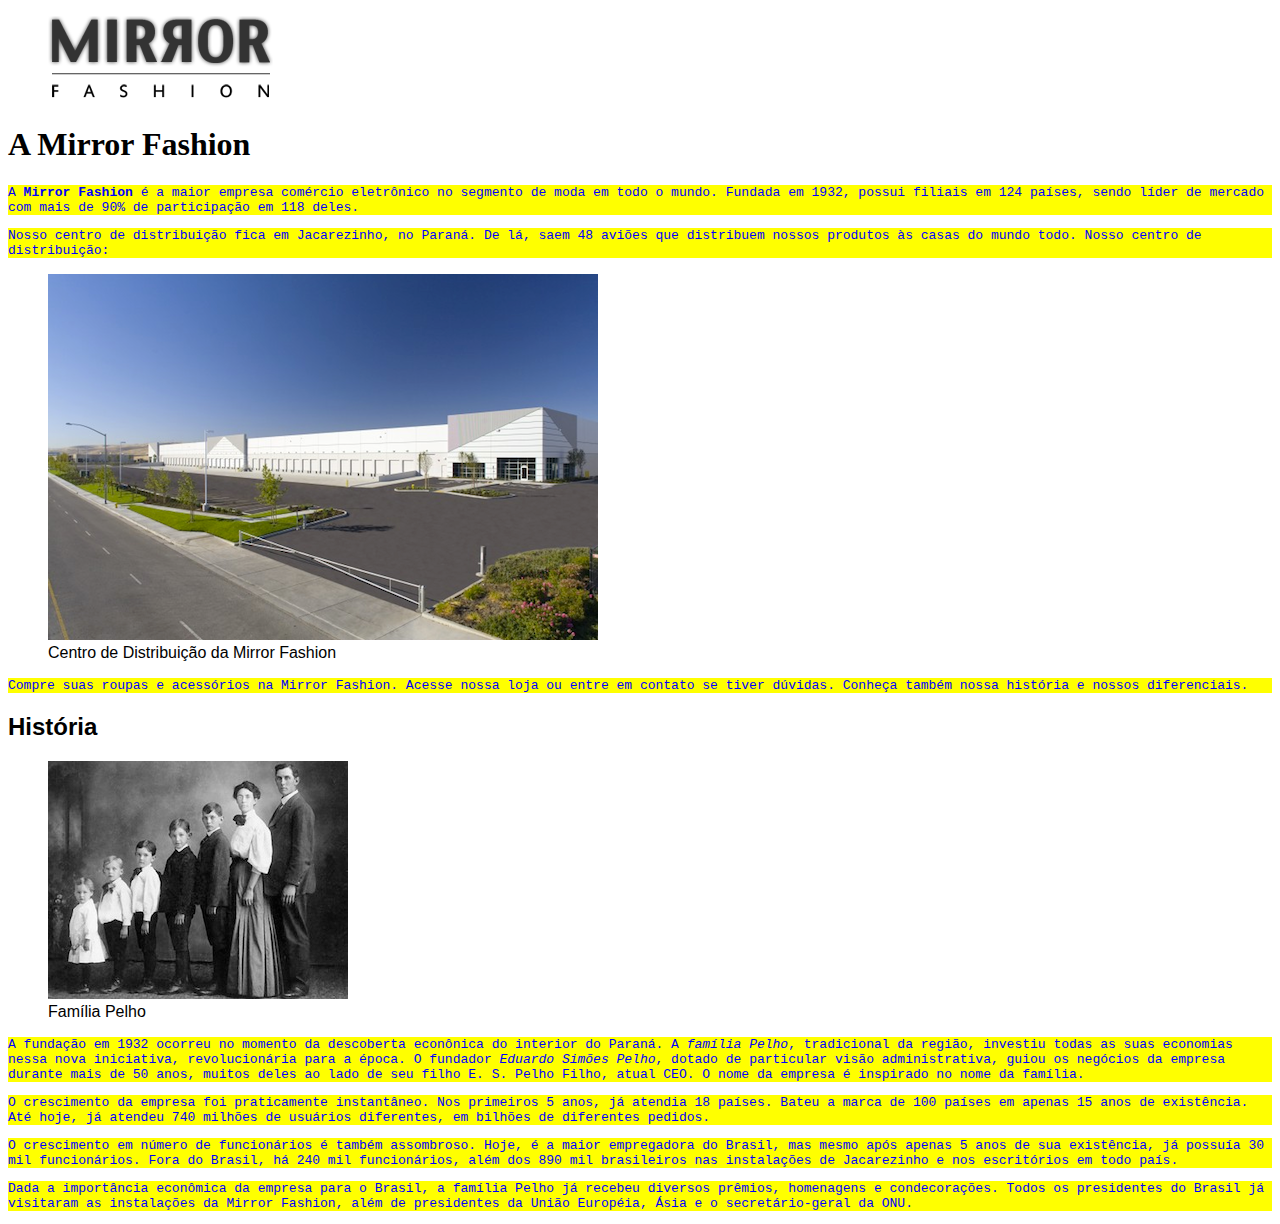
==== sobre.html @ 1cc82af5 "Update new site" ====
<!DOCTYPE html>
<html lang="pt-BR">
<head>
    <meta charset="UTF-8">
    <title>Sobre a Mirror Fashion</title>
    <link rel="stylesheet" href="css/main.css">
</head>
<body>

    <figure>
        <img src="img/logo.png" alt="Logo Fashion Mirror">
    </figure>

    <h1>A Mirror Fashion</h1>

<p>
    A <strong>Mirror Fashion</strong> é a maior empresa comércio eletrônico no segmento de moda em todo o mundo. 
Fundada em 1932, possui filiais em 124 países, sendo líder de mercado com mais de 90% de 
participação em 118 deles.
</p>

<p>
    Nosso centro de distribuição fica em Jacarezinho, no Paraná. De lá, saem 48 aviões que 
distribuem nossos produtos às casas do mundo todo. Nosso centro de distribuição:
</p>

<figure>
    <img src="img/centro-distribuicao.png" alt="Centro de Distribuição">
    <figcaption>Centro de Distribuição da Mirror Fashion</figcaption>
</figure>

<p>
    Compre suas roupas e acessórios na Mirror Fashion. Acesse nossa loja ou entre em contato 
se tiver dúvidas. Conheça também nossa história e nossos diferenciais.
</p>

<h2>História</h2>

<figure>
    <img src="img/familia-pelho.jpg" alt="Família Pelho">
    <figcaption>Família Pelho</figcaption>
</figure>

<p>
    A fundação em 1932 ocorreu no momento da descoberta econônica do interior do Paraná. A  
<em>família Pelho</em>, tradicional da região, investiu todas as suas economias nessa nova iniciativa, 
revolucionária para a época. O fundador <em>Eduardo Simões Pelho</em>, dotado de particular visão 
administrativa, guiou os negócios da empresa durante mais de 50 anos, muitos deles ao lado 
de seu filho E. S. Pelho Filho, atual CEO. O nome da empresa é inspirado no nome da família.
</p>

<p>
    O crescimento da empresa foi praticamente instantâneo. Nos primeiros 5 anos, já atendia 18 países. 
Bateu a marca de 100 países em apenas 15 anos de existência. Até hoje, já atendeu 740 milhões 
de usuários diferentes, em bilhões de diferentes pedidos.</p>

<p>
    O crescimento em número de funcionários é também assombroso. Hoje, é a maior empregadora do 
Brasil, mas mesmo após apenas 5 anos de sua existência, já possuía 30 mil funcionários. Fora do 
Brasil, há 240 mil funcionários, além dos 890 mil brasileiros nas instalações de Jacarezinho e 
nos escritórios em todo país.
</p>

<p>
    Dada a importância econômica da empresa para o Brasil, a família Pelho já recebeu diversos prêmios, 
homenagens e condecorações. Todos os presidentes do Brasil já visitaram as instalações da Mirror 
Fashion, além de presidentes da União Européia, Ásia e o secretário-geral da ONU.
</p>
    
</body>
</html>
---- css/main.css ----
p {
    color: blue;
    background-color: yellow;
}

h1 {
    font-family: serif;
}

h2 {
    font-family: sans-serif;
}

p {
    font-family: monospace;
}

body {
    font-family: Arial, Helvetica, sans-serif;
}
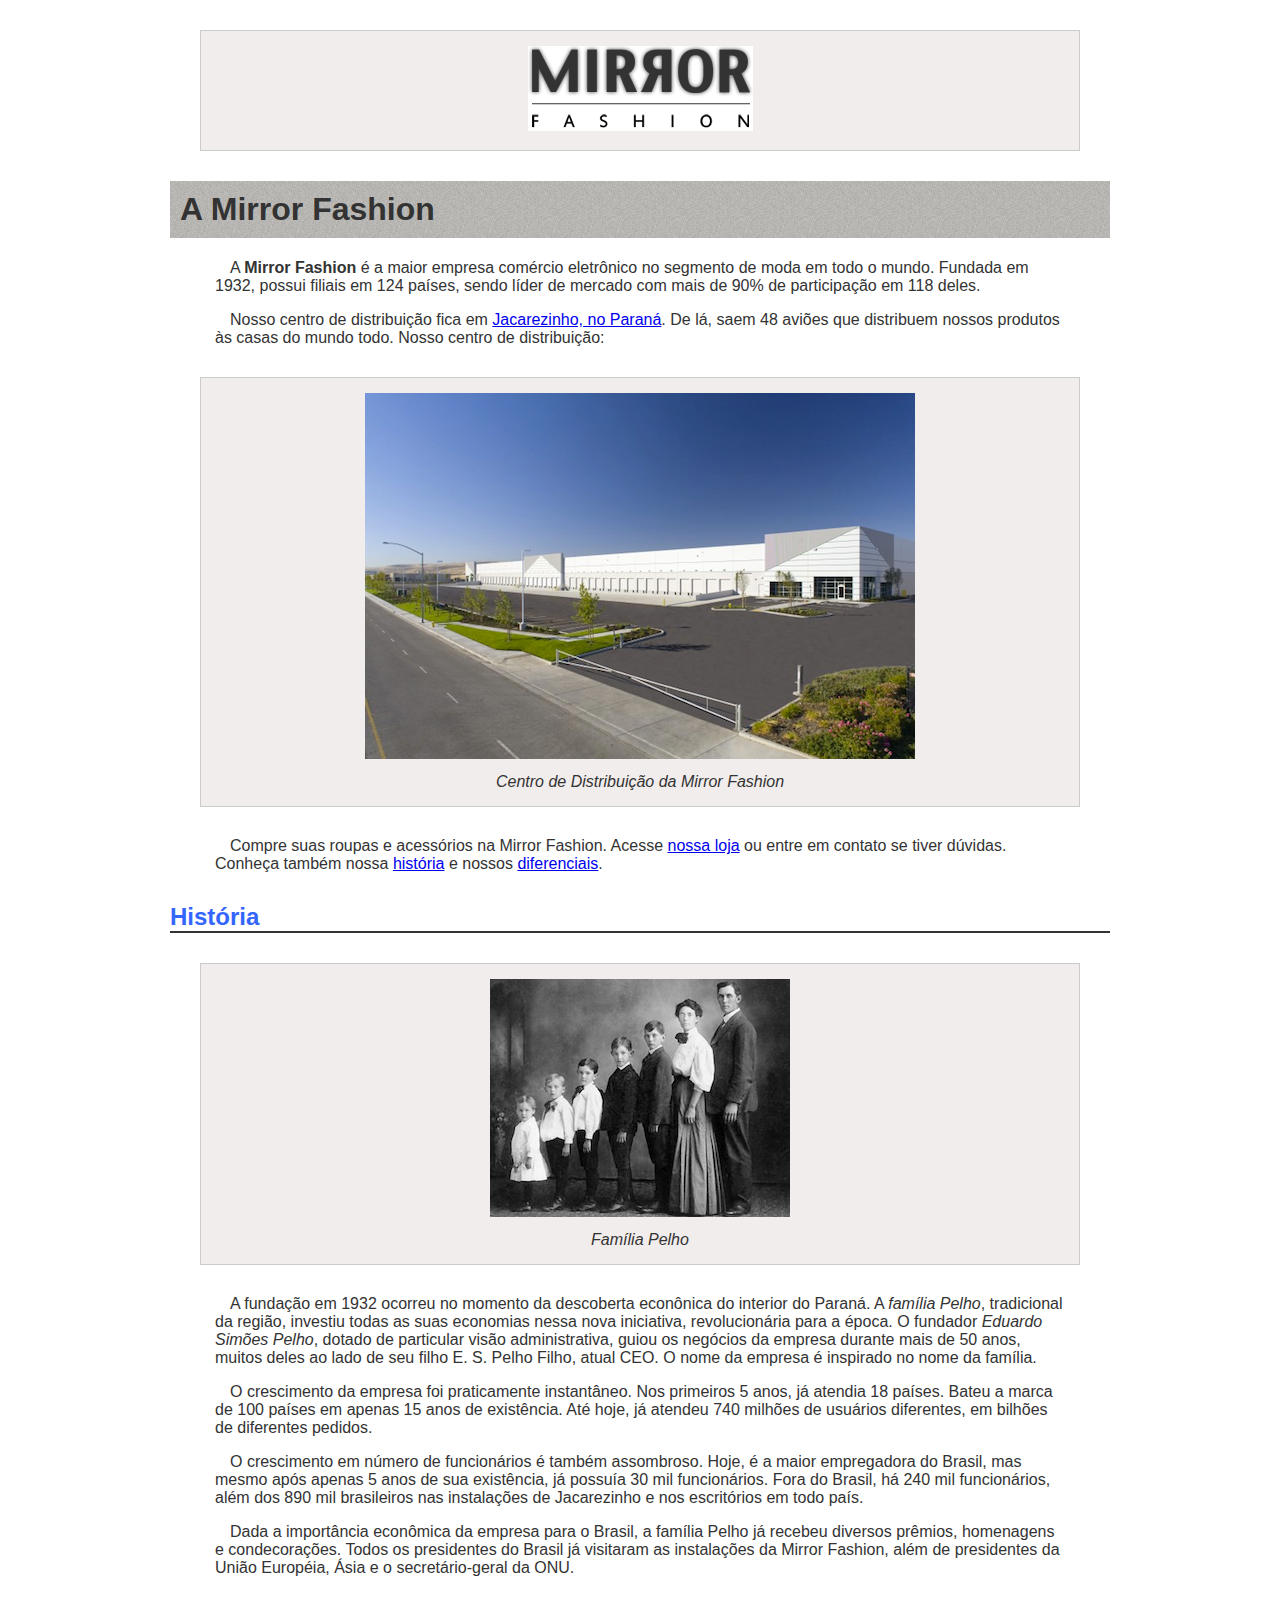
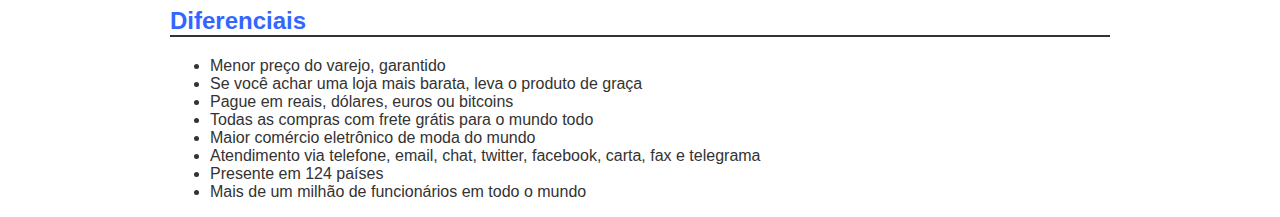
==== commit 43aced44: "Melhorias em formatação" ====
--- a/sobre.html
+++ b/sobre.html
@@ -3,7 +3,7 @@
 <head>
     <meta charset="UTF-8">
     <title>Sobre a Mirror Fashion</title>
-    <link rel="stylesheet" href="css/main.css">
+    <link rel="stylesheet" href="css/sobre.css">
 </head>
 <body>
 
@@ -20,7 +20,7 @@
 </p>
 
 <p>
-    Nosso centro de distribuição fica em Jacarezinho, no Paraná. De lá, saem 48 aviões que 
+    Nosso centro de distribuição fica em <a href="https://maps.google.com.br/?q=Jacarezinho">Jacarezinho, no Paraná</a>. De lá, saem 48 aviões que 
 distribuem nossos produtos às casas do mundo todo. Nosso centro de distribuição:
 </p>
 
@@ -30,11 +30,11 @@
 </figure>
 
 <p>
-    Compre suas roupas e acessórios na Mirror Fashion. Acesse nossa loja ou entre em contato 
-se tiver dúvidas. Conheça também nossa história e nossos diferenciais.
+    Compre suas roupas e acessórios na Mirror Fashion. Acesse <a href="index.html">nossa loja</a> ou entre em contato 
+se tiver dúvidas. Conheça também nossa <a href="#historia">história</a> e nossos <a href="#diferenciais">diferenciais</a>.
 </p>
 
-<h2>História</h2>
+<h2 id="historia">História</h2>
 
 <figure>
     <img src="img/familia-pelho.jpg" alt="Família Pelho">
@@ -66,6 +66,19 @@
 homenagens e condecorações. Todos os presidentes do Brasil já visitaram as instalações da Mirror 
 Fashion, além de presidentes da União Européia, Ásia e o secretário-geral da ONU.
 </p>
+
+<h2 id="diferenciais">Diferenciais</h2>
+
+<ul>
+    <li>Menor preço do varejo, garantido</li>
+    <li>Se você achar uma loja mais barata, leva o produto de graça</li>
+    <li>Pague em reais, dólares, euros ou bitcoins</li>
+    <li>Todas as compras com frete grátis para o mundo todo</li>
+    <li>Maior comércio eletrônico de moda do mundo</li>
+    <li>Atendimento via telefone, email, chat, twitter, facebook, carta, fax e telegrama</li>
+    <li>Presente em 124 países</li>
+    <li>Mais de um milhão de funcionários em todo o mundo</li>
+</ul>
     
 </body>
 </html>--- a/css/sobre.css
+++ b/css/sobre.css
@@ -0,0 +1,51 @@
+body{
+    color: #333333;
+    font-family: "Lucida Sans Unicode", "Lucida Grande", sans-serif;
+}
+
+h1{
+    background-image: url(../img/sobre-background.jpg);
+}
+
+h2{
+    border-bottom: 2px solid #333333;
+    color: #36f;
+}
+
+figure {
+    background-color: #F2EDED;
+    border: 1px solid #ccc;
+    text-align: center;
+}
+
+figure {
+    font-style: italic;
+}
+
+h1 {
+    padding: 10px;
+}
+
+h2 {
+    margin-top: 30px;
+}
+
+p {
+    padding: 0 45px;
+    text-indent: 15px;
+}
+
+figure {
+    padding: 15px;
+    margin: 30px;
+}
+
+figcaption {
+    margin-top: 10px;
+}
+
+body {
+    margin-left: auto;
+    margin-right: auto;
+    width: 940px;
+}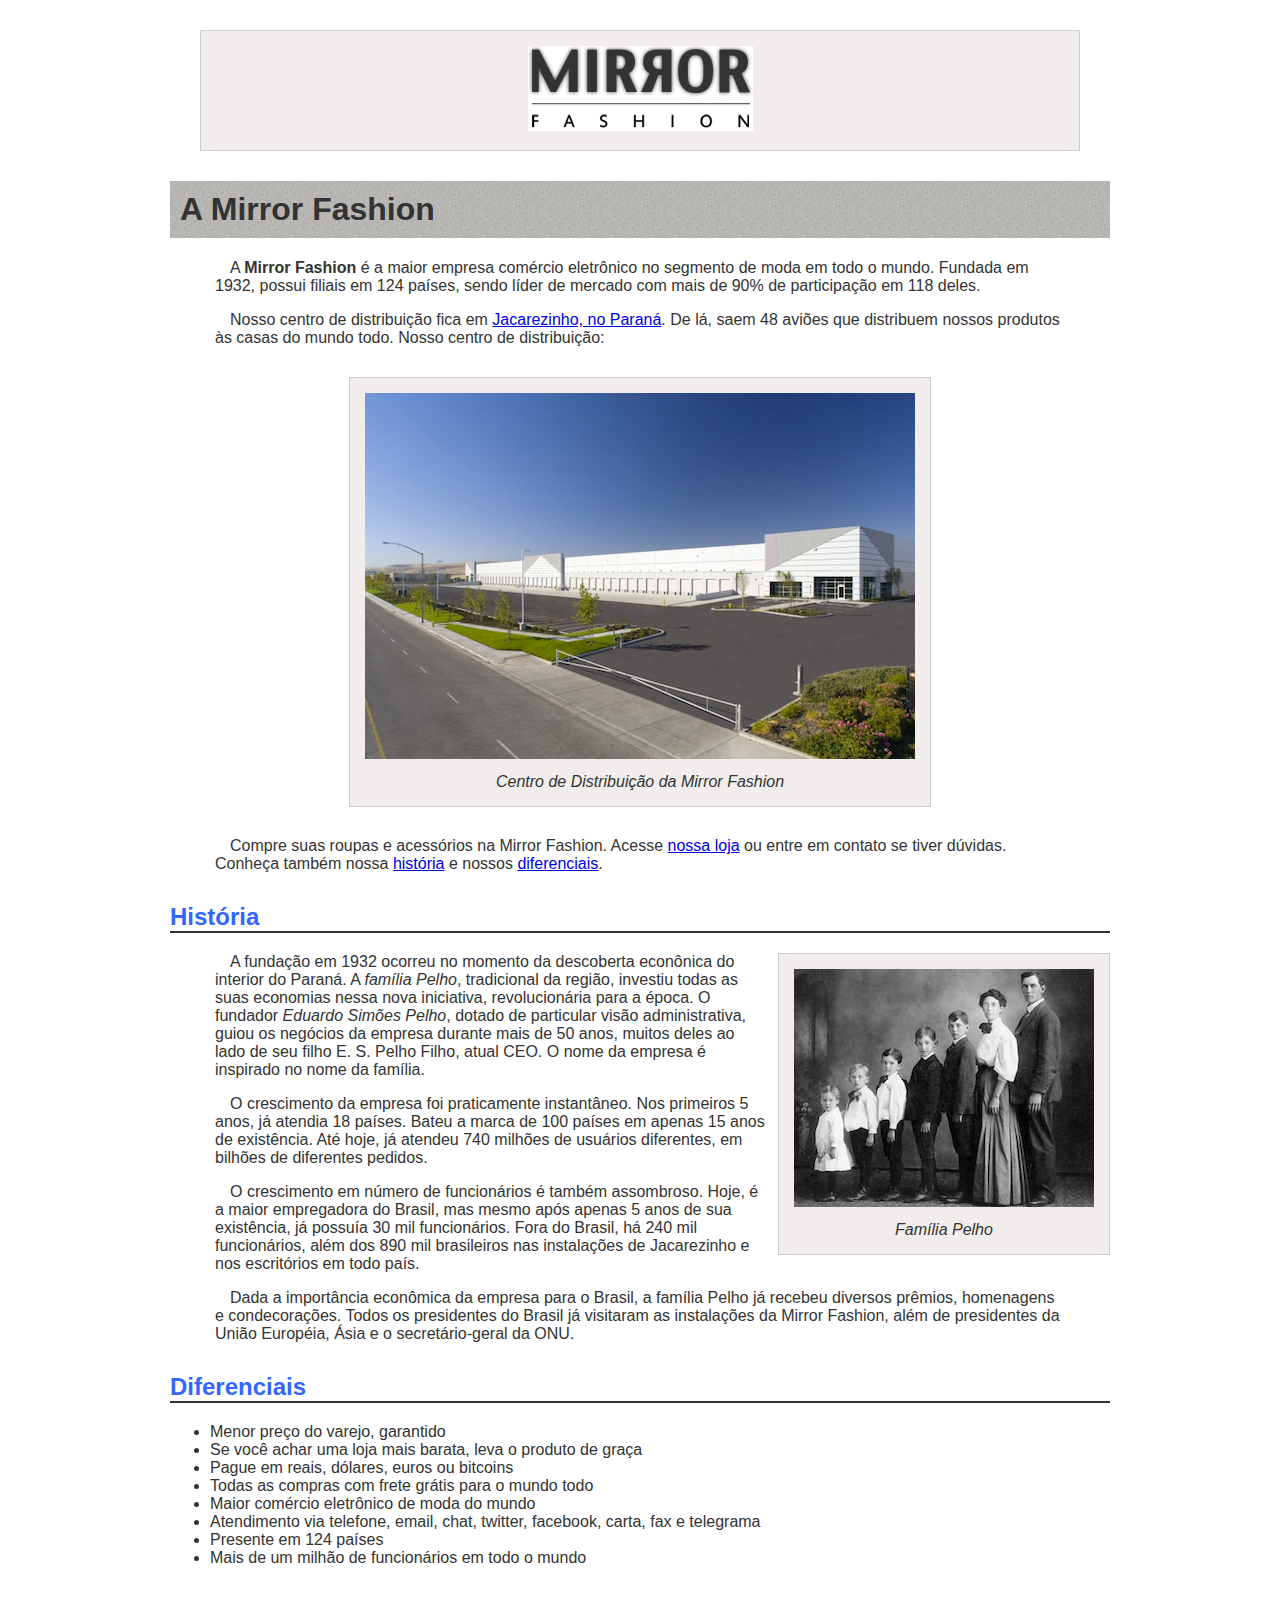
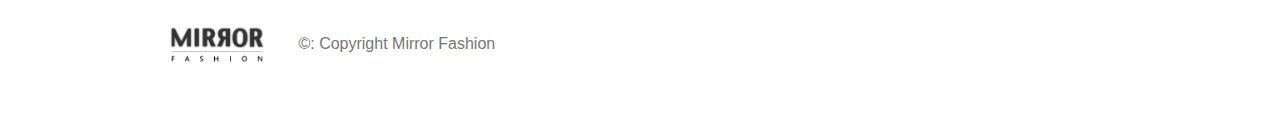
==== commit 63416c79: "Update new section site" ====
--- a/sobre.html
+++ b/sobre.html
@@ -24,7 +24,7 @@
 distribuem nossos produtos às casas do mundo todo. Nosso centro de distribuição:
 </p>
 
-<figure>
+<figure id="centro-distribuicao">
     <img src="img/centro-distribuicao.png" alt="Centro de Distribuição">
     <figcaption>Centro de Distribuição da Mirror Fashion</figcaption>
 </figure>
@@ -36,7 +36,7 @@
 
 <h2 id="historia">História</h2>
 
-<figure>
+<figure id="familia-pelho">
     <img src="img/familia-pelho.jpg" alt="Família Pelho">
     <figcaption>Família Pelho</figcaption>
 </figure>
@@ -79,6 +79,12 @@
     <li>Presente em 124 países</li>
     <li>Mais de um milhão de funcionários em todo o mundo</li>
 </ul>
+
+<div id="rodape">
+    <img src="img/logo.png">
+
+    &copy: Copyright Mirror Fashion
+</div>
     
 </body>
 </html>--- a/css/sobre.css
+++ b/css/sobre.css
@@ -48,4 +48,27 @@
     margin-left: auto;
     margin-right: auto;
     width: 940px;
+}
+
+#centro-distribuicao {
+    margin-left: auto;
+    margin-right: auto;
+    width: 550px;
+}
+
+#rodape {
+    color: #777;
+    margin: 30px 0;
+    padding: 30px 0;
+}
+
+#rodape img {
+    margin-right: 30px;
+    vertical-align: middle;
+    width: 94px;
+}
+
+#familia-pelho {
+    float: right;
+    margin: 0 0 10px 10px;
 }